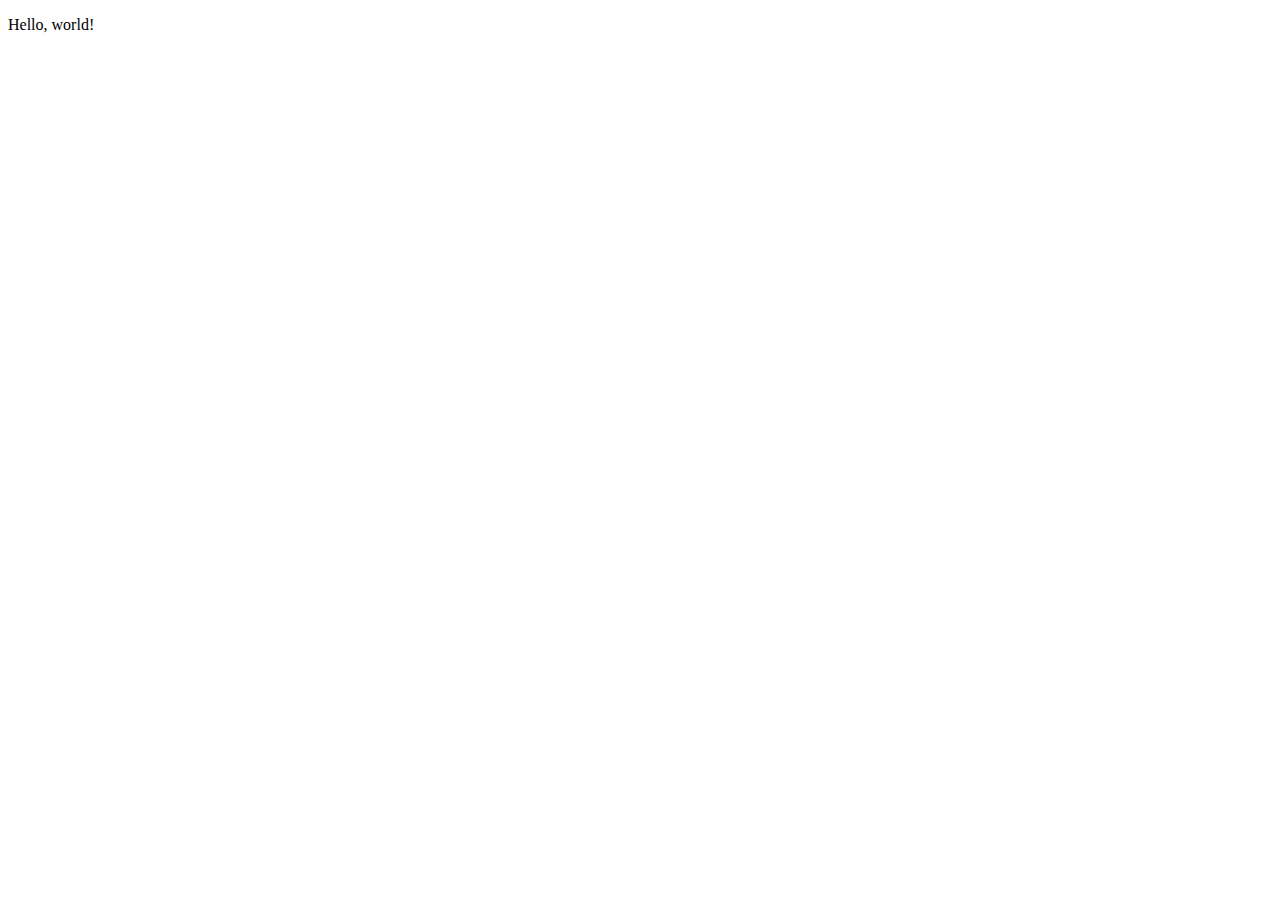
==== V1/html/index.html @ 35c345c0 "V1: Created Folders" ====
<!DOCTYPE html>
<html>

<head>
  <meta charset="utf-8">
  <title></title>
  <meta name="author" content="">
  <meta name="description" content="">
  <meta name="viewport" content="width=device-width, initial-scale=1">

  <link href="css/normalize.css" rel="stylesheet">
  <link href="css/style.css" rel="stylesheet">
</head>

<body>

  <p>Hello, world!</p>

  <script src="https://ajax.googleapis.com/ajax/libs/jquery/2.1.4/jquery.min.js%22%3E</script>
  <script src="js/script.js"></script>
</body>

</html>
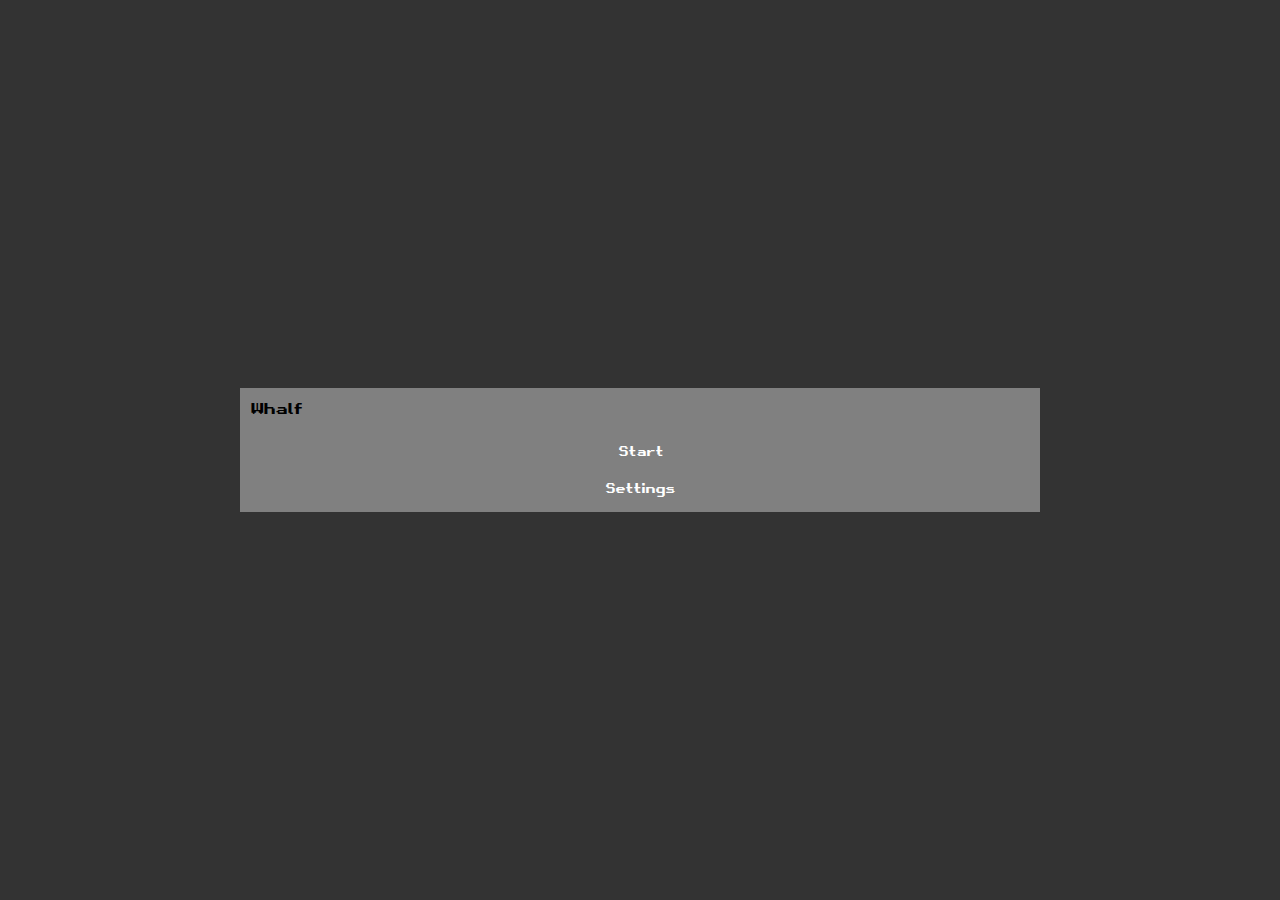
==== commit dfffa040: "Basic foking shit followed this video https://www.youtube.com/watch?v=R1S_NhKkvGA&t=531s" ====
--- a/V1/html/index.html
+++ b/V1/html/index.html
@@ -1,23 +1,28 @@
 <!DOCTYPE html>
-<html>
+<html lang= "en">
 
 <head>
-  <meta charset="utf-8">
-  <title></title>
-  <meta name="author" content="">
-  <meta name="description" content="">
-  <meta name="viewport" content="width=device-width, initial-scale=1">
+  <meta charset="UTF-8">
+  <title>Whalf</title>
 
-  <link href="css/normalize.css" rel="stylesheet">
-  <link href="css/style.css" rel="stylesheet">
+  <meta name="viewport" content="width=device-width, initial-scale=1.0">
+  <meta http-equiv="X-UA-Compatible" content="ie=edge">
+
+  <script defer src="game.js"></script>
+  <link href="style.css" rel="stylesheet">
 </head>
 
 <body>
+  <div class="container">
+    <div id="text">Text</div>
+    <div id="option-buttons" class="btn-grid">
+      <button class="btn">Option 1</button>
+      <button class="btn">Option 2</button>
+      <button class="btn">Option 3</button>
+      <button class="btn">Option 4</button>
+    </div>
+  </div>
 
-  <p>Hello, world!</p>
-
-  <script src="https://ajax.googleapis.com/ajax/libs/jquery/2.1.4/jquery.min.js%22%3E</script>
-  <script src="js/script.js"></script>
 </body>
 
-</html>+</html>
--- a/V1/html/style.css
+++ b/V1/html/style.css
@@ -0,0 +1,56 @@
+*, *::before, *::after {
+  box-sizing:  border-box;
+  font-family: pixel;
+}
+
+@font-face {
+  src: url(fonts/retro_gaming.ttf);
+  font-family: pixel;
+}
+
+body {
+  padding: 0;
+  margin: 0;
+  display: flex;
+  justify-content: center;
+  align-items: center;
+  width: 100vw;
+  height: 100vh;
+  background-color: #333;
+
+}
+
+.container {
+  width: 800px;
+  max-width: 80%;
+  background-color: grey;
+  padding: 10px;
+
+}
+
+.btn-grid {
+  display: grid;
+  grid-template-columns: auto;
+  gap: 10px;
+  margin-top: 20px;
+}
+
+.btn {
+  background-color: grey;
+  border: 0px solid;
+  padding: 5px 10px;
+  color: white;
+  outline: none;
+
+}
+
+.btn:hover {
+  background-color: white;
+  color: black;
+
+  transition: all 0.35s ease-in-out;
+-webkit-transition: all 0.35s ease-in-out;
+-moz-transition: all 0.35s ease-in-out;
+-o-transition: all 0.35s ease-in-out;
+
+}
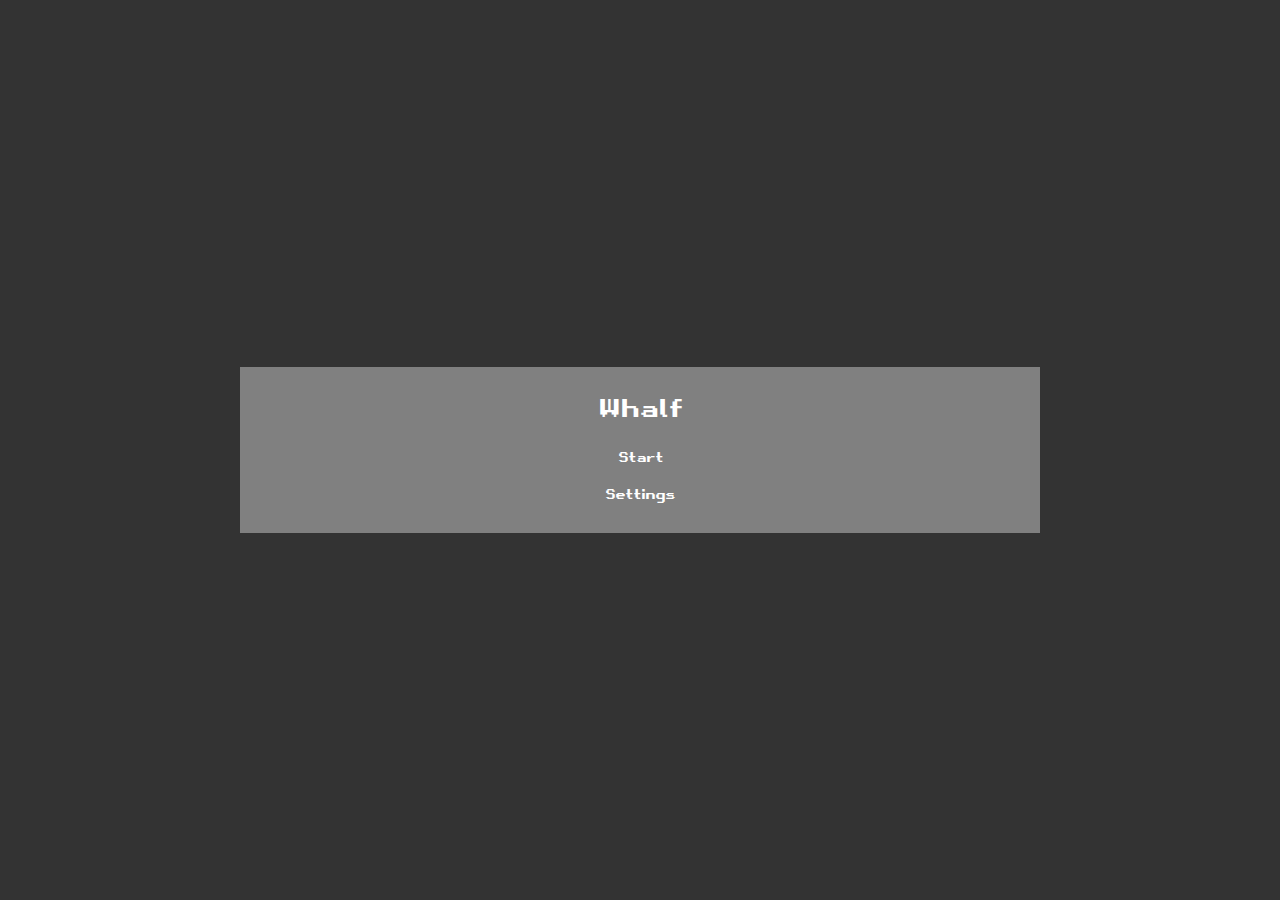
==== commit 10c45416: "Css adjustments" ====
--- a/V1/html/index.html
+++ b/V1/html/index.html
@@ -14,7 +14,7 @@
 
 <body>
   <div class="container">
-    <div id="text">Text</div>
+    <div id="text" class='question'>Text</div>
     <div id="option-buttons" class="btn-grid">
       <button class="btn">Option 1</button>
       <button class="btn">Option 2</button>
--- a/V1/html/style.css
+++ b/V1/html/style.css
@@ -24,7 +24,8 @@
   width: 800px;
   max-width: 80%;
   background-color: grey;
-  padding: 10px;
+  padding: 25px;
+  align-items: center;
 
 }
 
@@ -33,10 +34,14 @@
   grid-template-columns: auto;
   gap: 10px;
   margin-top: 20px;
+  align-items: center;
+
 }
 
 .btn {
   background-color: grey;
+  text-align: center;
+  margin: auto;
   border: 0px solid;
   padding: 5px 10px;
   color: white;
@@ -54,3 +59,9 @@
 -o-transition: all 0.35s ease-in-out;
 
 }
+
+.question {
+  font-size: 25px;
+  color: white;
+  text-align: center;
+}
